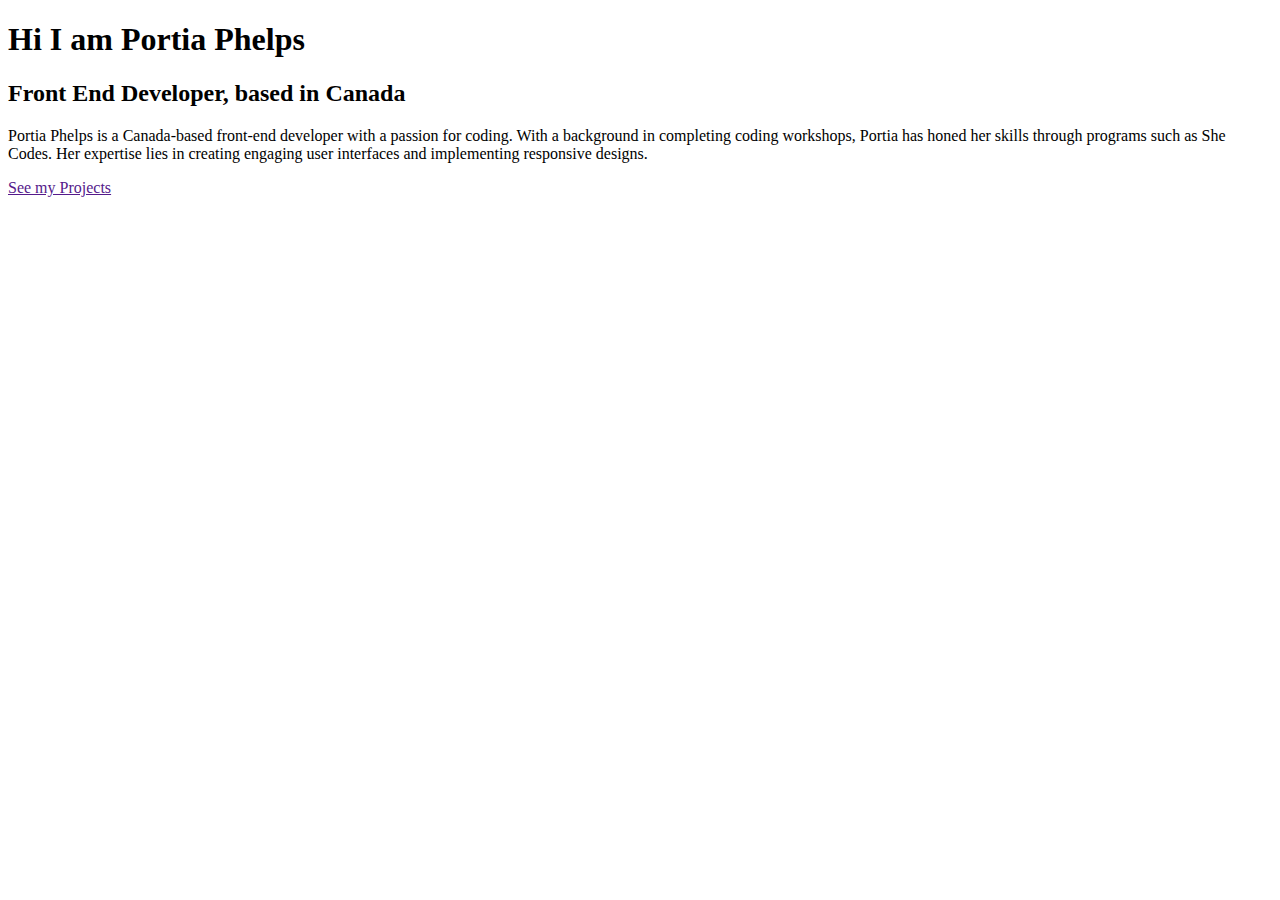
==== about.html @ f2e27f73 "created about page, css and img" ====
<!DOCTYPE html>
<html lang="en">
  <head>
    <meta charset="UTF-8" />
    <meta http-equiv="X-UA-Compatible" content="IE=edge" />
    <meta name="viewport" content="width=device-width, initial-scale=1.0" />
    <link
      href="https://cdn.jsdelivr.net/npm/bootstrap@5.3.0/dist/css/bootstrap.min.css"
      rel="stylesheet"
      integrity="sha384-9ndCyUaIbzAi2FUVXJi0CjmCapSmO7SnpJef0486qhLnuZ2cdeRhO02iuK6FUUVM"
      crossorigin="anonymous"
    />
    <script
      src="https://cdn.jsdelivr.net/npm/bootstrap@5.3.0/dist/js/bootstrap.bundle.min.js"
      integrity="sha384-geWF76RCwLtnZ8qwWowPQNguL3RmwHVBC9FhGdlKrxdiJJigb/j/68SIy3Te4Bkz"
      crossorigin="anonymous"
    ></script>
    <link rel="preconnect" href="https://fonts.googleapis.com" />
    <link rel="preconnect" href="https://fonts.gstatic.com" crossorigin />
    <link
      href="https://fonts.googleapis.com/css2?family=Playfair+Display:wght@700&family=Poppins:wght@500;700&family=Sofia+Sans+Semi+Condensed&display=swap"
      rel="stylesheet"
    />
    <script
      src="https://kit.fontawesome.com/489da60058.js"
      crossorigin="anonymous"
    ></script>

    <link rel="stylesheet" href="styles/portfolio.css" />

    <title>Document</title>
  </head>
  <body>
    <div class="about-section container">
      <div class="row">
        <div class="col-md-6">
          <div class="about-section-content">
            <h1 class="mt-4">Hi I am Portia Phelps</h1>
            <h2 class="mt-4">Front End Developer, based in Canada</h2>
            <p class="mb-5">
              Portia Phelps is a Canada-based front-end developer with a passion
              for coding. With a background in completing coding workshops,
              Portia has honed her skills through programs such as She Codes.
              Her expertise lies in creating engaging user interfaces and
              implementing responsive designs.
            </p>
            <a href="" class="btn btn-branding"> See my Projects</a>
          </div>
        </div>
        <div class="col-md-6">
          <img src="images/portia.jpg" class="img-fluid mt-5" alt="" />
        </div>
      </div>
    </div>
  </body>
</html>
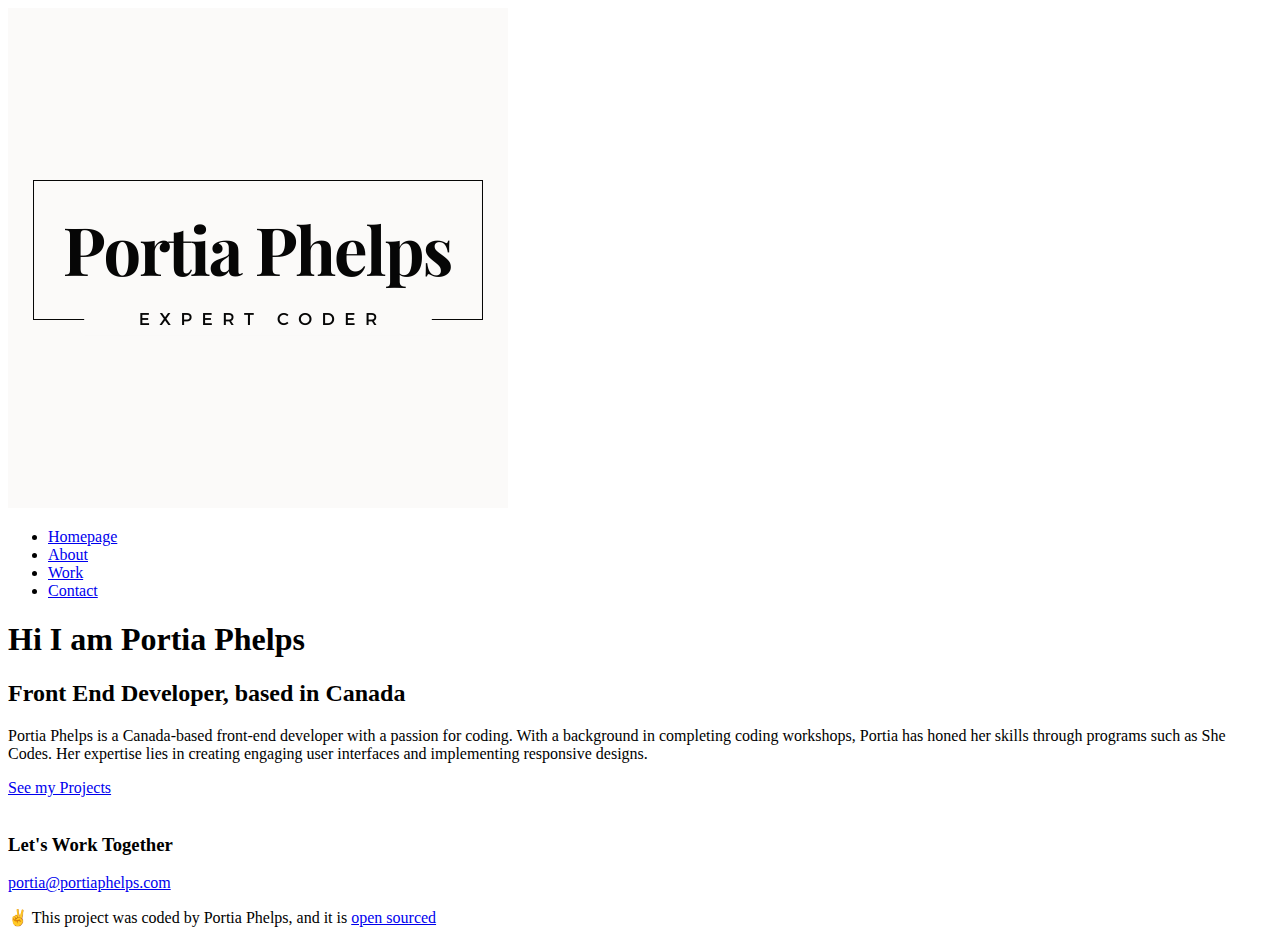
==== commit 76d4a395: "added seo" ====
--- a/about.html
+++ b/about.html
@@ -4,6 +4,10 @@
     <meta charset="UTF-8" />
     <meta http-equiv="X-UA-Compatible" content="IE=edge" />
     <meta name="viewport" content="width=device-width, initial-scale=1.0" />
+    <meta
+      name="description"
+      content="Portia is a front-end developer based in Canada read more about her."
+    />
     <link
       href="https://cdn.jsdelivr.net/npm/bootstrap@5.3.0/dist/css/bootstrap.min.css"
       rel="stylesheet"
@@ -28,13 +32,36 @@
 
     <link rel="stylesheet" href="styles/portfolio.css" />
 
-    <title>Document</title>
+    <title>About Me</title>
   </head>
   <body>
-    <div class="about-section container">
+    <div class="container">
+      <nav class="d-flex justify-content-between">
+        <img
+          src="images/logo.png"
+          class="logo d-block d-none d-lg-block"
+          alt="portia phelps logo"
+        />
+        <ul>
+          <li>
+            <a href="/" title="Homepage"> Homepage </a>
+          </li>
+          <li class="active">
+            <a href="/about.html" title="About page "> About </a>
+          </li>
+          <li>
+            <a href="/work.html" title="Work page"> Work </a>
+          </li>
+          <li>
+            <a href="/contact.html" title="Contact page "> Contact </a>
+          </li>
+        </ul>
+      </nav>
+    </div>
+    <div class="content-container container">
       <div class="row">
         <div class="col-md-6">
-          <div class="about-section-content">
+          <div class="content">
             <h1 class="mt-4">Hi I am Portia Phelps</h1>
             <h2 class="mt-4">Front End Developer, based in Canada</h2>
             <p class="mb-5">
@@ -44,7 +71,9 @@
               Her expertise lies in creating engaging user interfaces and
               implementing responsive designs.
             </p>
-            <a href="" class="btn btn-branding"> See my Projects</a>
+            <a href="/work.html" target="_blank" class="btn btn-branding">
+              See my Projects</a
+            >
           </div>
         </div>
         <div class="col-md-6">
@@ -52,5 +81,40 @@
         </div>
       </div>
     </div>
+    <footer class="container mt-5">
+      <h3 class="text-center">Let's Work Together</h3>
+      <div class="d-flex justify-content-center">
+        <a
+          href="mailto:portia@portiaphelps.com"
+          class="email-link"
+          title="email portia"
+        >
+          portia@portiaphelps.com
+        </a>
+      </div>
+      <div class="social-links d-flex justify-content-center mt-3">
+        <a
+          href="https://www.instagram.com/plantpoweredportia/?hl=en"
+          target="_blank"
+        >
+          <i class="fa-brands fa-instagram" title="instagram profile"></i>
+        </a>
+        <a
+          href="https://twitter.com/i/flow/login?redirect_after_login=%2Fportiaphelps83"
+          target="_blank"
+        >
+          <i class="fa-brands fa-twitter" title="twitter profile"></i>
+        </a>
+        <a href="https://github.com/portiap1983/" target="_blank">
+          <i class="fa-brands fa-github" title="github profile"></i>
+        </a>
+      </div>
+      <p class="text-center mt-0">
+        &#9996; This project was coded by Portia Phelps, and it is
+        <a href="https://github.com/portiap1983/" target="_blank">
+          open sourced
+        </a>
+      </p>
+    </footer>
   </body>
 </html>
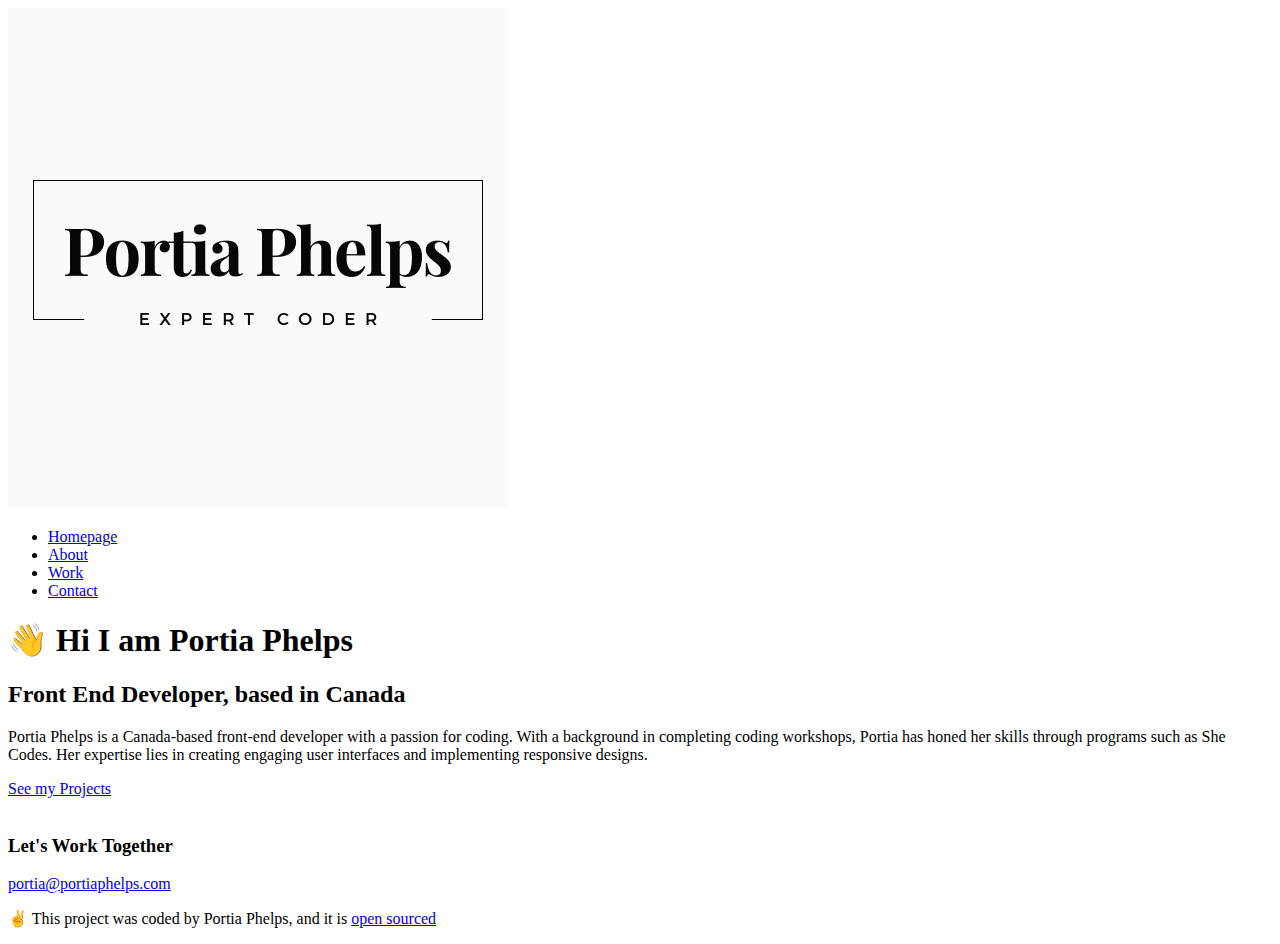
==== commit 1530ef50: "added responsiveness to work page" ====
--- a/about.html
+++ b/about.html
@@ -36,7 +36,7 @@
   </head>
   <body>
     <div class="container">
-      <nav class="d-flex justify-content-between">
+      <nav class="navbar d-flex justify-content-between">
         <img
           src="images/logo.png"
           class="logo d-block d-none d-lg-block"
@@ -62,7 +62,7 @@
       <div class="row">
         <div class="col-md-6">
           <div class="content">
-            <h1 class="mt-4">Hi I am Portia Phelps</h1>
+            <h1 class="mt-4">&#128075; Hi I am Portia Phelps</h1>
             <h2 class="mt-4">Front End Developer, based in Canada</h2>
             <p class="mb-5">
               Portia Phelps is a Canada-based front-end developer with a passion
@@ -77,7 +77,11 @@
           </div>
         </div>
         <div class="col-md-6">
-          <img src="images/portia.jpg" class="img-fluid mt-5" alt="" />
+          <img
+            src="images/portia.jpg"
+            class="img-fluid d-block d-none d-lg-block mt-5"
+            alt=""
+          />
         </div>
       </div>
     </div>
